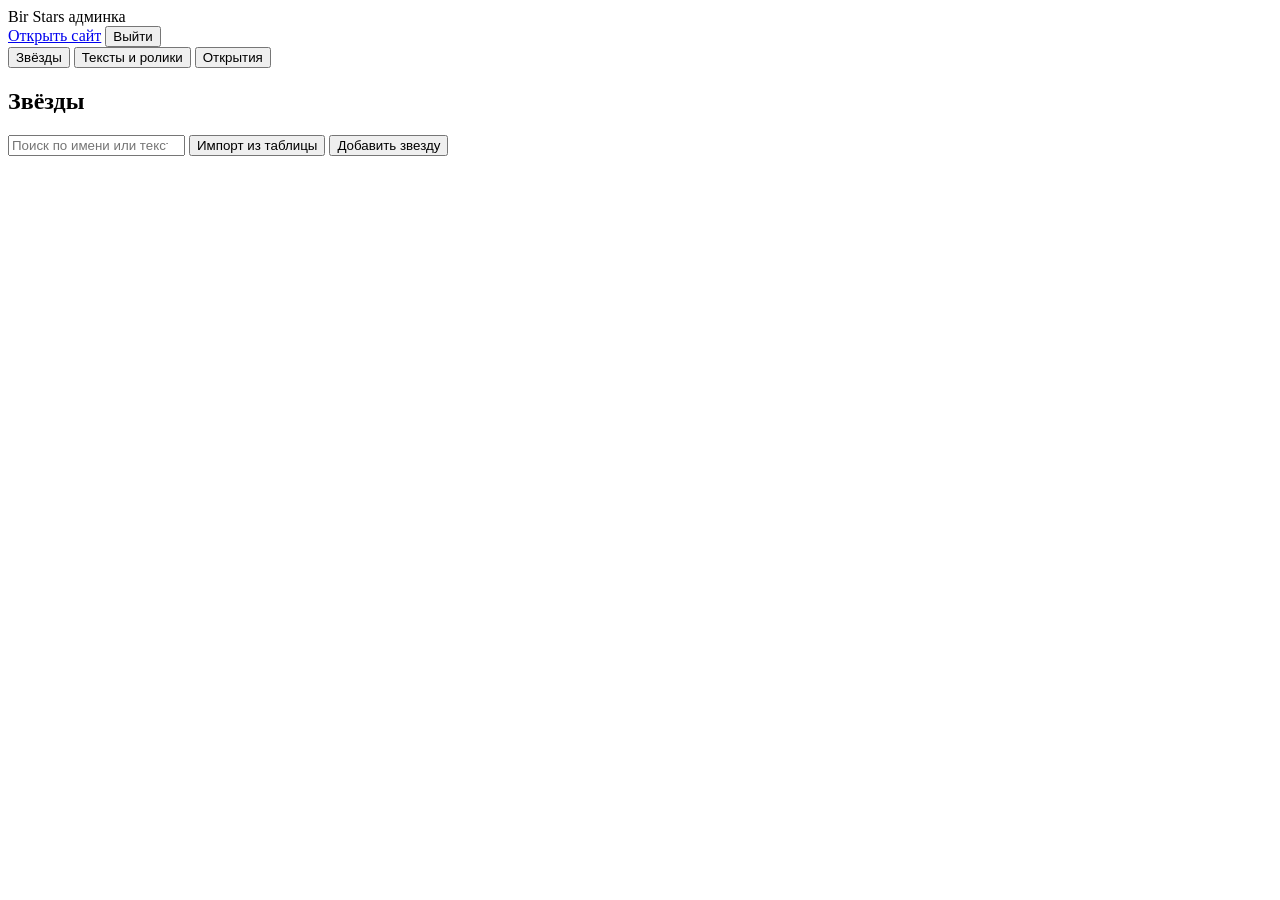
==== public/admin.html @ c5e4036e "Bir Stars: teaser, main video, star sky and admin on Cloudflare Pages + D1 - Password gate for the r" ====
<!doctype html>
<html lang="ru">
<head>
<meta charset="utf-8">
<meta name="viewport" content="width=device-width, initial-scale=1, viewport-fit=cover">
<meta name="robots" content="noindex, nofollow, noarchive">
<meta name="theme-color" content="#05070a">
<title>Админка — Bir Stars</title>
<link rel="icon" href="/favicon.svg" type="image/svg+xml">
<link rel="preload" href="/assets/fonts/google-sans.woff2" as="font" type="font/woff2" crossorigin>
<link rel="stylesheet" href="/assets/site.css">
<link rel="stylesheet" href="/assets/admin.css">
</head>
<body class="page-admin">
<header class="a-head">
  <div class="a-brand">Bir Stars <span>админка</span></div>
  <nav class="a-nav">
    <a href="/" target="_blank" rel="noopener">Открыть сайт</a>
    <button class="link" id="logout">Выйти</button>
  </nav>
</header>

<div class="a-tabs" role="tablist">
  <button role="tab" aria-selected="true" data-tab="stars" id="tab-stars">Звёзды</button>
  <button role="tab" aria-selected="false" data-tab="texts" id="tab-texts">Тексты и ролики</button>
  <button role="tab" aria-selected="false" data-tab="visits" id="tab-visits">Открытия</button>
</div>

<main class="a-main">
  <p class="a-error" id="fatal" hidden></p>

  <!-- STARS -->
  <section data-panel="stars" aria-labelledby="tab-stars">
    <div class="a-toolbar">
      <h2 id="stars-count">Звёзды</h2>
      <div class="a-toolbar-actions">
        <input type="search" id="search" placeholder="Поиск по имени или тексту" aria-label="Поиск">
        <button class="btn" id="open-import">Импорт из таблицы</button>
        <button class="btn primary" id="open-add">Добавить звезду</button>
      </div>
    </div>
    <div class="a-empty" id="stars-empty" hidden>
      <p>Звёзд пока нет. Вставьте список из таблицы или добавьте первую звезду вручную.</p>
      <p class="muted">Чтобы сначала посмотреть, как выглядит небо, можно добавить тестовые звёзды и потом удалить их.</p>
      <button class="btn" id="add-demo">Добавить 30 тестовых звёзд</button>
    </div>
    <ul class="a-list" id="stars-list"></ul>
    <p class="muted a-nores" id="no-results" hidden>Ничего не найдено.</p>

    <div class="a-danger" id="danger" hidden>
      <div>
        <h3>Прочитанное</h3>
        <p class="muted" id="read-info"></p>
        <button class="btn" id="reset-read">Сбросить прочитанное</button>
      </div>
      <div>
        <h3>Удалить все звёзды</h3>
        <p class="muted">Например, чтобы убрать тестовые перед загрузкой настоящего списка.</p>
        <button class="btn danger-outline" id="delete-all">Удалить все звёзды</button>
      </div>
    </div>
  </section>

  <!-- TEXTS -->
  <section data-panel="texts" aria-labelledby="tab-texts" hidden>
    <div class="a-switch-card">
      <div>
        <h3>Ссылка «Смотреть продолжение» на главной</h3>
        <p class="muted">Включите, когда отправите вторую ссылку. Пока выключено, с тизера нельзя перейти ко второму ролику.</p>
      </div>
      <label class="switch"><input type="checkbox" id="show_continue"><span aria-hidden="true"></span><span class="visually-hidden">Показывать ссылку на продолжение</span></label>
    </div>

    <form id="texts-form" class="a-form" novalidate>
      <fieldset>
        <legend>Тизер — главная страница</legend>
        <div class="field video-field">
          <label for="teaser_video">Ролик</label>
          <input id="teaser_video" name="teaser_video" autocomplete="off" spellcheck="false" placeholder="Ссылка или код встраивания из Cloudflare Stream">
          <small class="hint" data-for="teaser_video"></small>
        </div>
        <div class="field"><label for="teaser_text">Текст под роликом <span class="muted">— необязательно</span></label><textarea id="teaser_text" name="teaser_text" rows="2"></textarea></div>
        <div class="field"><label for="continue_label">Текст ссылки на продолжение</label><input id="continue_label" name="continue_label"></div>
      </fieldset>

      <fieldset>
        <legend>Второй ролик — /force</legend>
        <div class="field video-field">
          <label for="force_video">Ролик</label>
          <input id="force_video" name="force_video" autocomplete="off" spellcheck="false" placeholder="Ссылка или код встраивания из Cloudflare Stream">
          <small class="hint" data-for="force_video"></small>
        </div>
        <div class="field"><label for="force_title">Заголовок под роликом</label><input id="force_title" name="force_title"></div>
        <div class="field"><label for="force_text">Текст под заголовком</label><textarea id="force_text" name="force_text" rows="3"></textarea></div>
        <div class="field"><label for="force_cta">Кнопка перехода к небу</label><input id="force_cta" name="force_cta"></div>
      </fieldset>

      <fieldset>
        <legend>Звёздное небо — /galaxy</legend>
        <div class="field"><label for="galaxy_title">Заголовок после числа звёзд</label><input id="galaxy_title" name="galaxy_title"><small class="hint" id="galaxy-preview"></small></div>
        <div class="field"><label for="galaxy_lead">Подзаголовок</label><textarea id="galaxy_lead" name="galaxy_lead" rows="2"></textarea></div>
        <div class="field"><label for="center_label">Подпись центральной звезды</label><input id="center_label" name="center_label"></div>
        <div class="field"><label for="center_text">Текст центральной звезды</label><textarea id="center_text" name="center_text" rows="5"></textarea></div>
        <div class="field"><label for="center_from">От кого</label><input id="center_from" name="center_from"></div>
      </fieldset>

      <fieldset>
        <legend>Прочее</legend>
        <div class="field"><label for="video_soon">Текст вместо ролика, пока ссылка не добавлена</label><input id="video_soon" name="video_soon"></div>
      </fieldset>

      <div class="a-savebar">
        <span class="muted" id="dirty-note">Изменений нет</span>
        <button class="btn primary" id="save-texts" type="submit" disabled>Сохранить изменения</button>
      </div>
    </form>
  </section>

  <!-- VISITS -->
  <section data-panel="visits" aria-labelledby="tab-visits" hidden>
    <div class="a-toolbar">
      <h2>Открытия страниц</h2>
      <div class="a-toolbar-actions">
        <button class="btn" id="refresh-visits">Обновить</button>
        <button class="btn" id="clear-visits">Очистить журнал</button>
      </div>
    </div>
    <p class="muted a-note">Записываются заходы с паролем получателя. Ваши просмотры после входа в админку не записываются. Если проверяли сайт с паролем получателя, очистите журнал перед отправкой ссылки.</p>
    <div class="a-summary" id="summary"></div>
    <table class="a-table" id="visits-table">
      <thead><tr><th>Когда</th><th>Страница</th><th>Устройство</th><th>Место</th></tr></thead>
      <tbody id="visits-body"></tbody>
    </table>
    <p class="muted" id="visits-empty" hidden>Пока никто не открывал сайт.</p>
  </section>
</main>

<!-- star edit -->
<dialog class="a-dialog" id="star-dialog" aria-labelledby="star-dialog-title">
  <form method="dialog" id="star-form" novalidate>
    <h2 id="star-dialog-title">Новая звезда</h2>
    <div class="field"><label for="s-name">Имя и фамилия</label><input id="s-name" autocomplete="off" required maxlength="120"></div>
    <div class="field"><label for="s-role">Должность</label><input id="s-role" autocomplete="off" maxlength="200"></div>
    <div class="field"><label for="s-text">Поздравление</label><textarea id="s-text" rows="7" required maxlength="3000"></textarea><small class="hint counter" id="s-count"></small></div>
    <p class="error" id="s-error" hidden></p>
    <div class="row">
      <button class="btn" type="button" data-close>Отмена</button>
      <button class="btn primary" type="submit" id="s-save">Сохранить</button>
    </div>
  </form>
</dialog>

<!-- import -->
<dialog class="a-dialog wide" id="import-dialog" aria-labelledby="import-title">
  <form method="dialog" id="import-form" novalidate>
    <h2 id="import-title">Импорт из таблицы</h2>
    <p class="muted">Выделите в Google Sheets или Excel столбцы с именем, должностью и поздравлением, скопируйте и вставьте сюда. Строку с заголовками можно не убирать — она распознается. Если имя и фамилия в разных столбцах, тоже подойдёт.</p>
    <div class="field"><label for="i-text">Строки из таблицы</label><textarea id="i-text" rows="9" spellcheck="false"></textarea></div>
    <p class="muted" id="i-summary">Вставьте строки, чтобы увидеть, что будет добавлено.</p>
    <ul class="a-preview" id="i-preview"></ul>
    <p class="error" id="i-error" hidden></p>
    <div class="row">
      <button class="btn" type="button" data-close>Отмена</button>
      <button class="btn primary" type="submit" id="i-save" disabled>Импортировать</button>
    </div>
  </form>
</dialog>

<!-- confirm -->
<dialog class="a-dialog small" id="confirm-dialog" aria-labelledby="c-title">
  <form method="dialog">
    <h2 id="c-title"></h2>
    <p class="muted" id="c-text"></p>
    <div class="row">
      <button class="btn" value="cancel">Отмена</button>
      <button class="btn danger" value="ok" id="c-ok"></button>
    </div>
  </form>
</dialog>

<div class="status" id="status" role="status" hidden></div>

<script src="/assets/video.js"></script>
<script src="/assets/admin.js"></script>
</body>
</html>
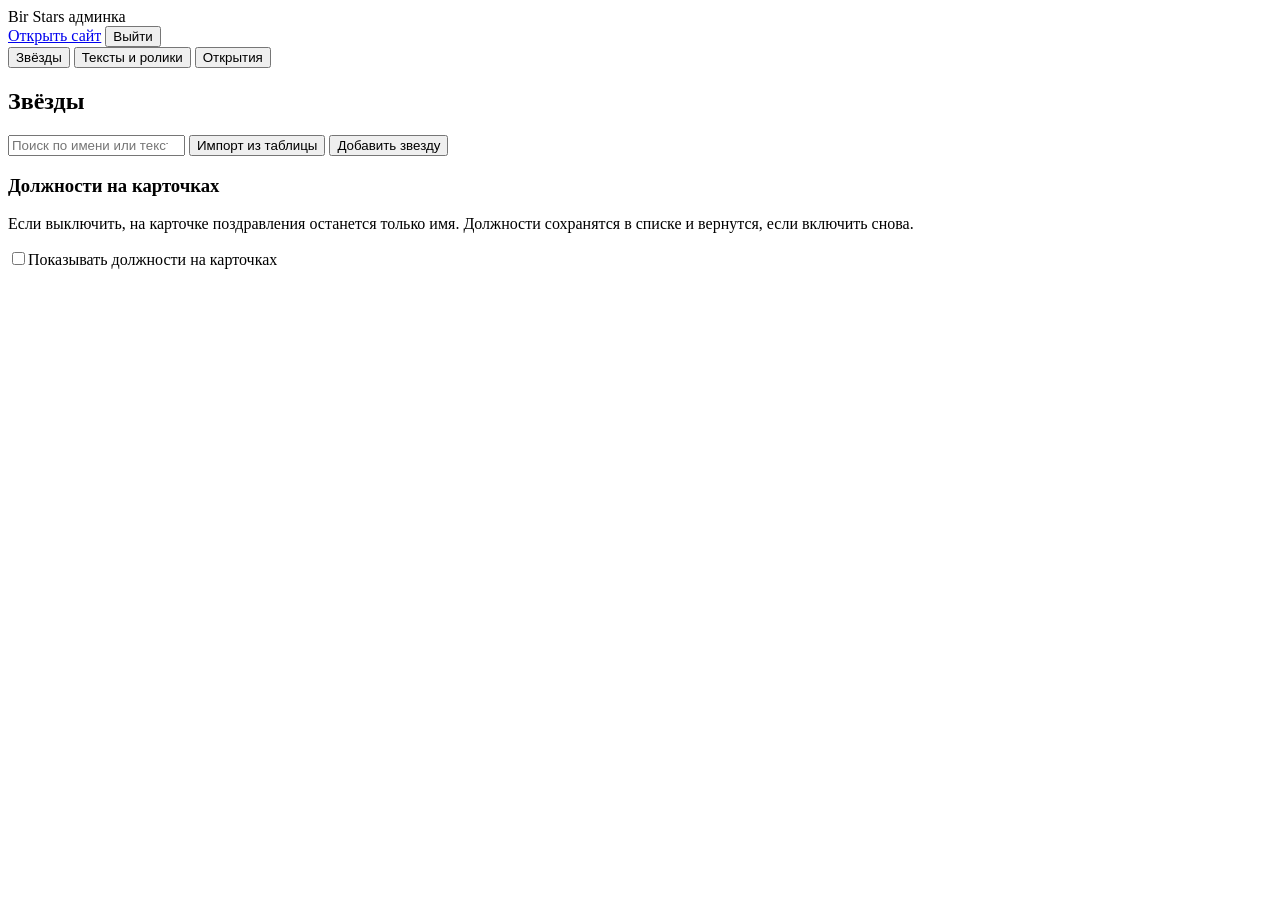
==== commit fc9fc993: "Admin switch to hide positions on star cards New setting show_roles (on by default). When it is off," ====
--- a/public/admin.html
+++ b/public/admin.html
@@ -7,7 +7,8 @@
 <meta name="theme-color" content="#05070a">
 <title>Админка — Bir Stars</title>
 <link rel="icon" href="/favicon.svg" type="image/svg+xml">
-<link rel="preload" href="/assets/fonts/google-sans.woff2" as="font" type="font/woff2" crossorigin>
+<link rel="apple-touch-icon" href="/apple-touch-icon.png">
+<link rel="preload" href="/assets/fonts/onest.woff2" as="font" type="font/woff2" crossorigin>
 <link rel="stylesheet" href="/assets/site.css">
 <link rel="stylesheet" href="/assets/admin.css">
 </head>
@@ -38,6 +39,13 @@
         <button class="btn" id="open-import">Импорт из таблицы</button>
         <button class="btn primary" id="open-add">Добавить звезду</button>
       </div>
+    </div>
+    <div class="a-switch-card compact">
+      <div>
+        <h3>Должности на карточках</h3>
+        <p class="muted">Если выключить, на карточке поздравления останется только имя. Должности сохранятся в списке и вернутся, если включить снова.</p>
+      </div>
+      <label class="switch"><input type="checkbox" id="show_roles"><span aria-hidden="true"></span><span class="visually-hidden">Показывать должности на карточках</span></label>
     </div>
     <div class="a-empty" id="stars-empty" hidden>
       <p>Звёзд пока нет. Вставьте список из таблицы или добавьте первую звезду вручную.</p>
@@ -99,7 +107,7 @@
         <legend>Звёздное небо — /galaxy</legend>
         <div class="field"><label for="galaxy_title">Заголовок после числа звёзд</label><input id="galaxy_title" name="galaxy_title"><small class="hint" id="galaxy-preview"></small></div>
         <div class="field"><label for="galaxy_lead">Подзаголовок</label><textarea id="galaxy_lead" name="galaxy_lead" rows="2"></textarea></div>
-        <div class="field"><label for="center_label">Подпись центральной звезды</label><input id="center_label" name="center_label"></div>
+        <div class="field"><label for="center_label">Подпись под логотипом в центре <span class="muted">— необязательно</span></label><input id="center_label" name="center_label"></div>
         <div class="field"><label for="center_text">Текст центральной звезды</label><textarea id="center_text" name="center_text" rows="5"></textarea></div>
         <div class="field"><label for="center_from">От кого</label><input id="center_from" name="center_from"></div>
       </fieldset>
@@ -125,7 +133,7 @@
         <button class="btn" id="clear-visits">Очистить журнал</button>
       </div>
     </div>
-    <p class="muted a-note">Записываются заходы с паролем получателя. Ваши просмотры после входа в админку не записываются. Если проверяли сайт с паролем получателя, очистите журнал перед отправкой ссылки.</p>
+    <p class="muted a-note">Записываются только заходы с паролем получателя. Просмотры из админки и по тестовому паролю не записываются и не отмечают звёзды прочитанными. Если проверяли сайт с паролем получателя, очистите журнал перед отправкой ссылки.</p>
     <div class="a-summary" id="summary"></div>
     <table class="a-table" id="visits-table">
       <thead><tr><th>Когда</th><th>Страница</th><th>Устройство</th><th>Место</th></tr></thead>
